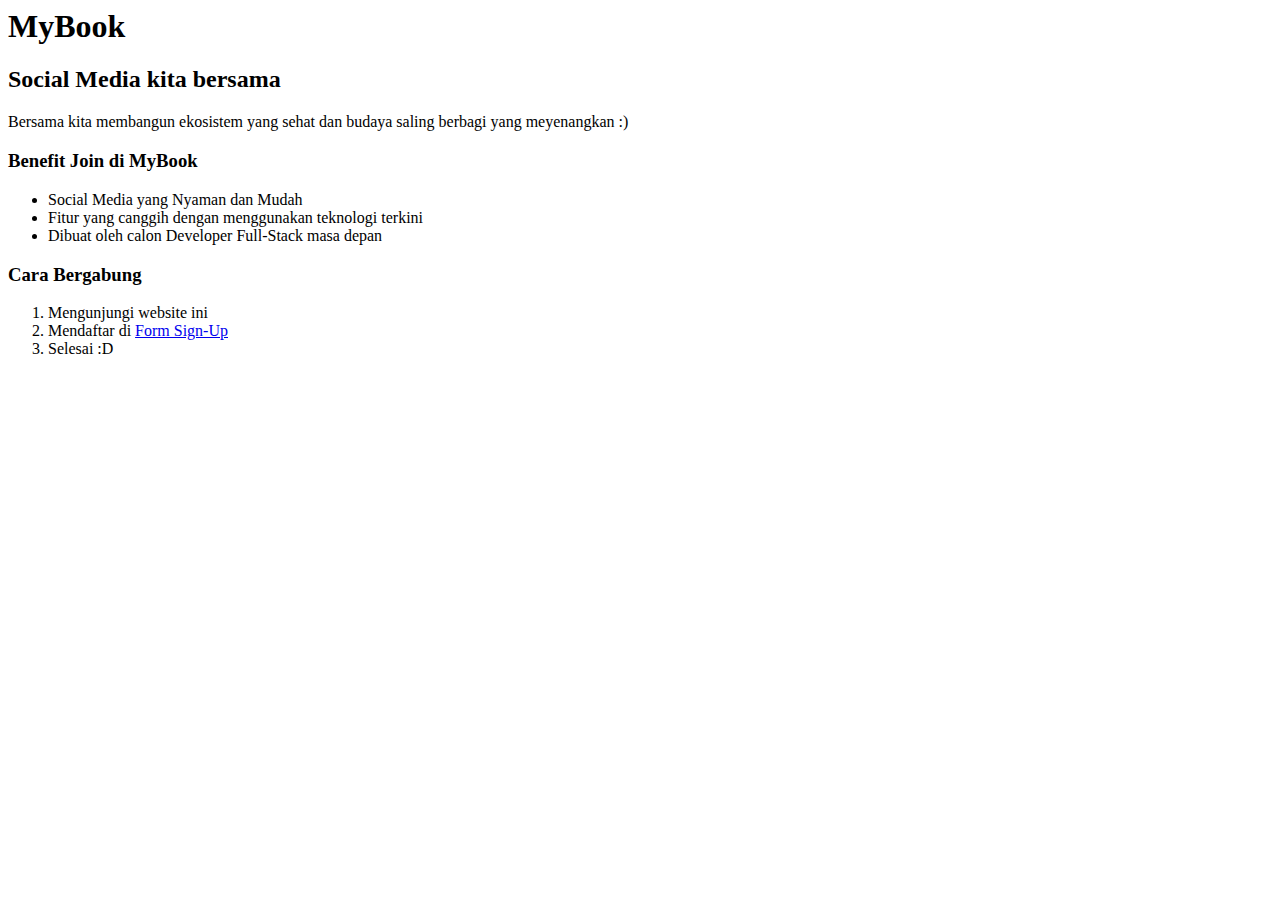
==== Latihan-Pribadi-1/index.html @ dae60e62 "upadte all" ====
<html>
  <head>
    <title>MyBook</title>
  </head>
  <body>
    <div>
      <h1>MyBook</h1>
      <h2>Social Media kita bersama</h2>
        <p>Bersama kita membangun ekosistem yang sehat dan budaya saling berbagi yang meyenangkan :)</p>
      <h3>Benefit Join di MyBook</h3>
        <ul>
          <li>Social Media yang Nyaman dan Mudah</li>
          <li>Fitur yang canggih dengan menggunakan teknologi terkini</li>
          <li>Dibuat oleh calon Developer Full-Stack masa depan</li>
        </ul>
      <h3>Cara Bergabung</h3>
        <ol>
          <li>Mengunjungi website ini</li>
          <li>Mendaftar di <a href="form.html">Form Sign-Up</a></li>
          <li>Selesai :D</li>
        </ol>
    </div>
  </body>
</html>
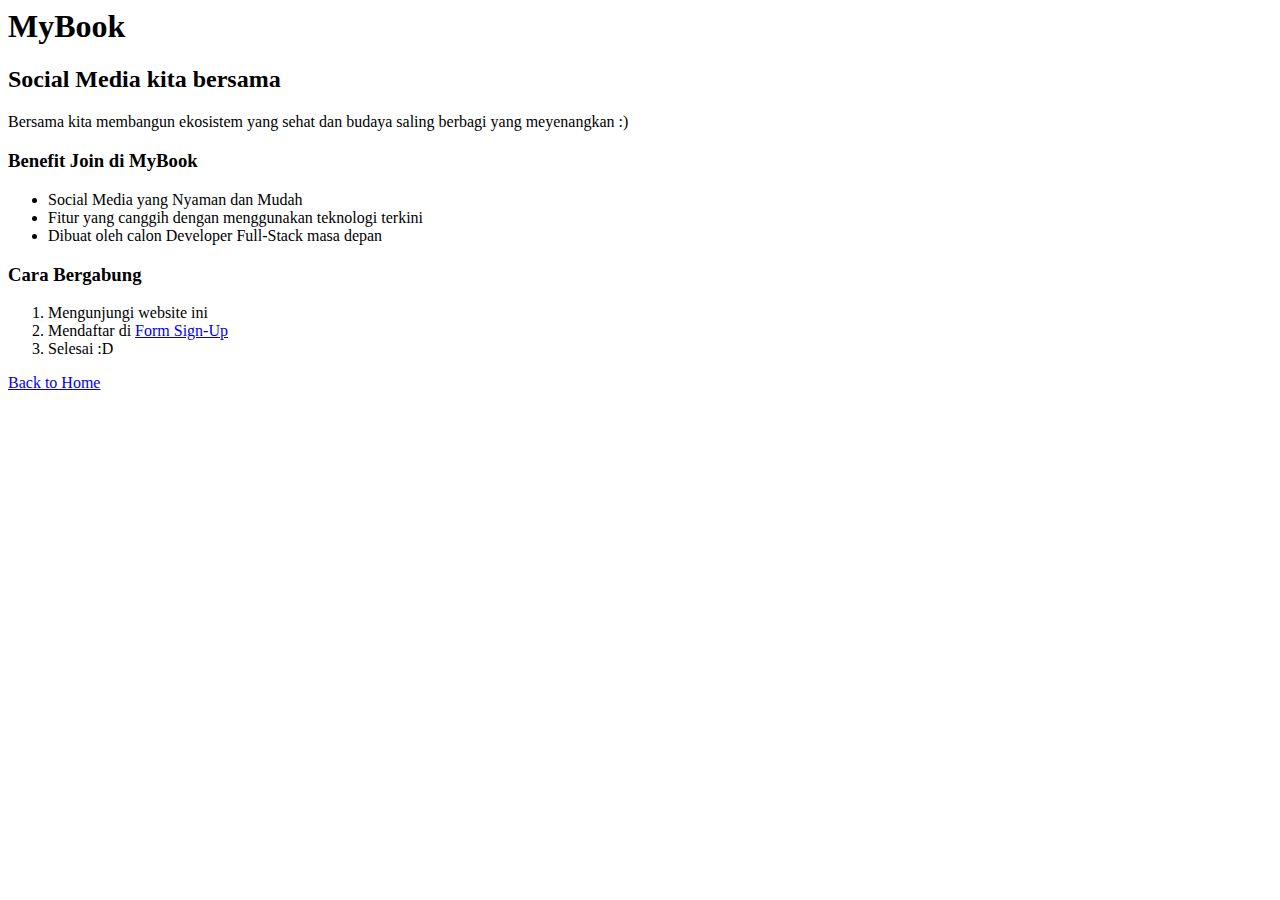
==== commit 3ab93415: "update all" ====
--- a/Latihan-Pribadi-1/index.html
+++ b/Latihan-Pribadi-1/index.html
@@ -20,5 +20,6 @@
           <li>Selesai :D</li>
         </ol>
     </div>
+        <p style="text-decoration: none;"><a href="index.html">Back to Home</a></p>
   </body>
 </html>
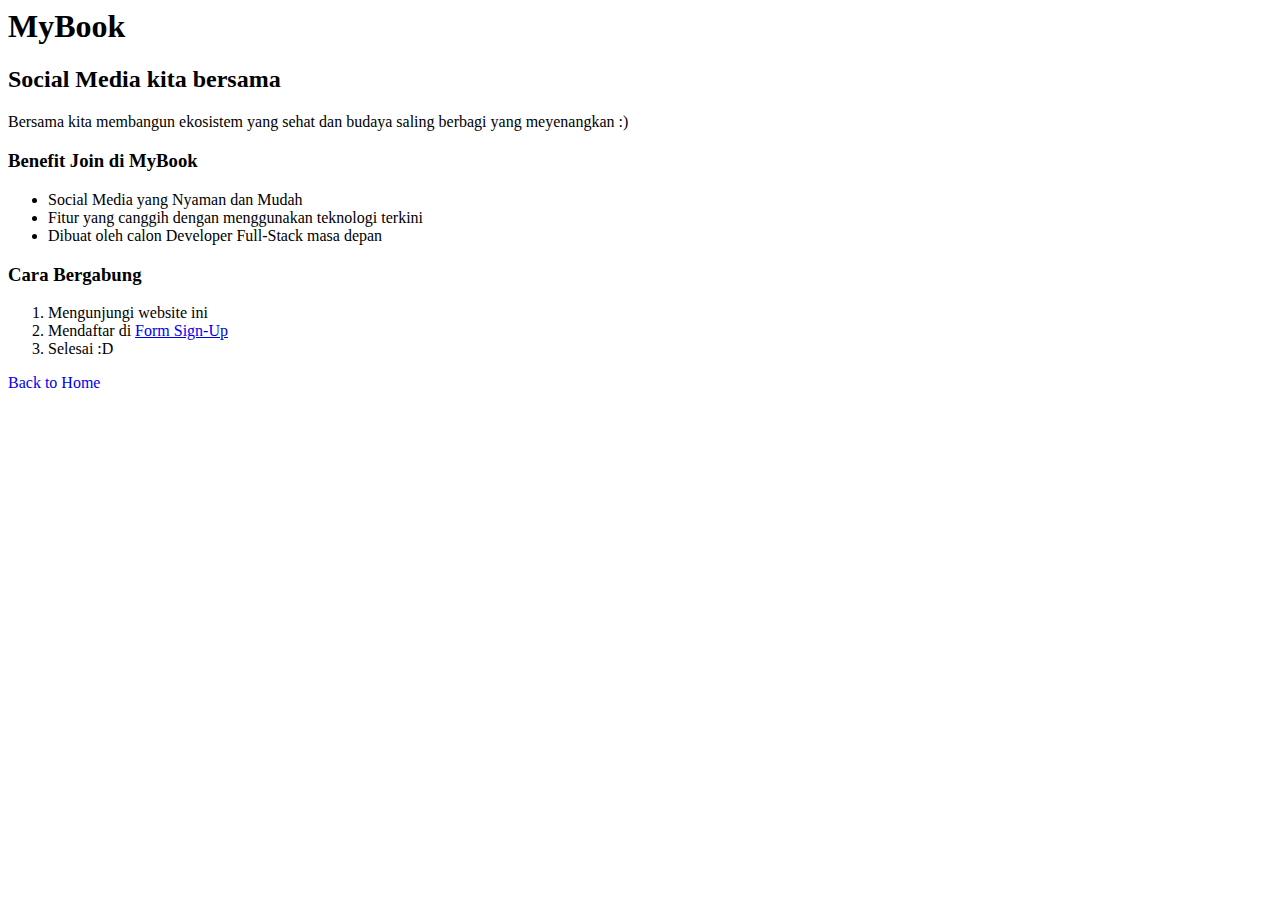
==== commit 7345bf1f: "update index banyak" ====
--- a/Latihan-Pribadi-1/index.html
+++ b/Latihan-Pribadi-1/index.html
@@ -20,6 +20,6 @@
           <li>Selesai :D</li>
         </ol>
     </div>
-        <p style="text-decoration: none;"><a href="index.html">Back to Home</a></p>
+        <p style="text-decoration:none;"><a href="htts://imamaguss.github.io/index.html" style="text-decoration:none">Back to Home</a></p>
   </body>
 </html>
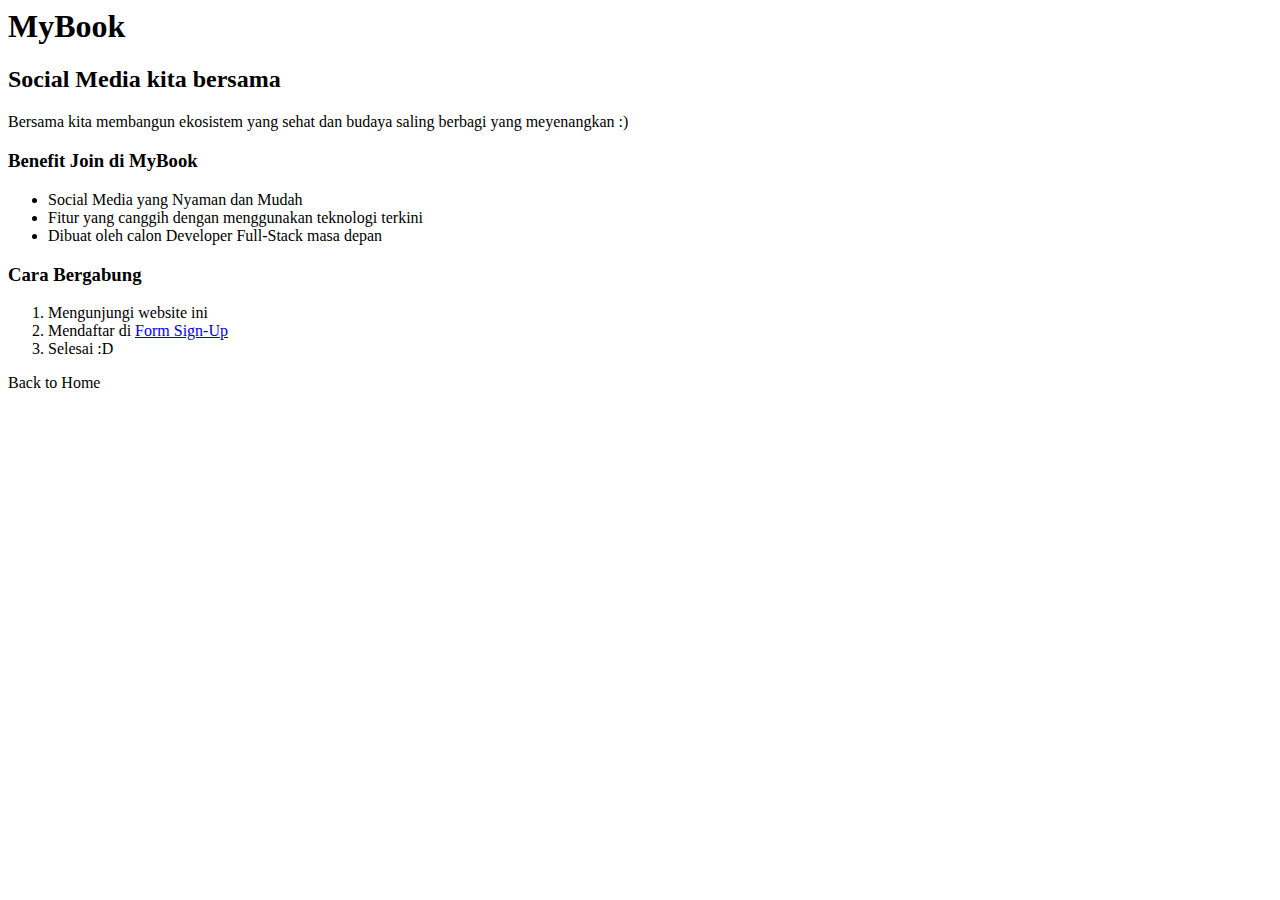
==== commit 15a522a4: "up index lp1" ====
--- a/Latihan-Pribadi-1/index.html
+++ b/Latihan-Pribadi-1/index.html
@@ -20,6 +20,6 @@
           <li>Selesai :D</li>
         </ol>
     </div>
-        <p style="text-decoration:none;"><a href="htts://imamaguss.github.io/index.html" style="text-decoration:none">Back to Home</a></p>
+        <p <a href="htts://imamaguss.github.io/index.html" style="text-decoration:none">Back to Home</a></p>
   </body>
 </html>
